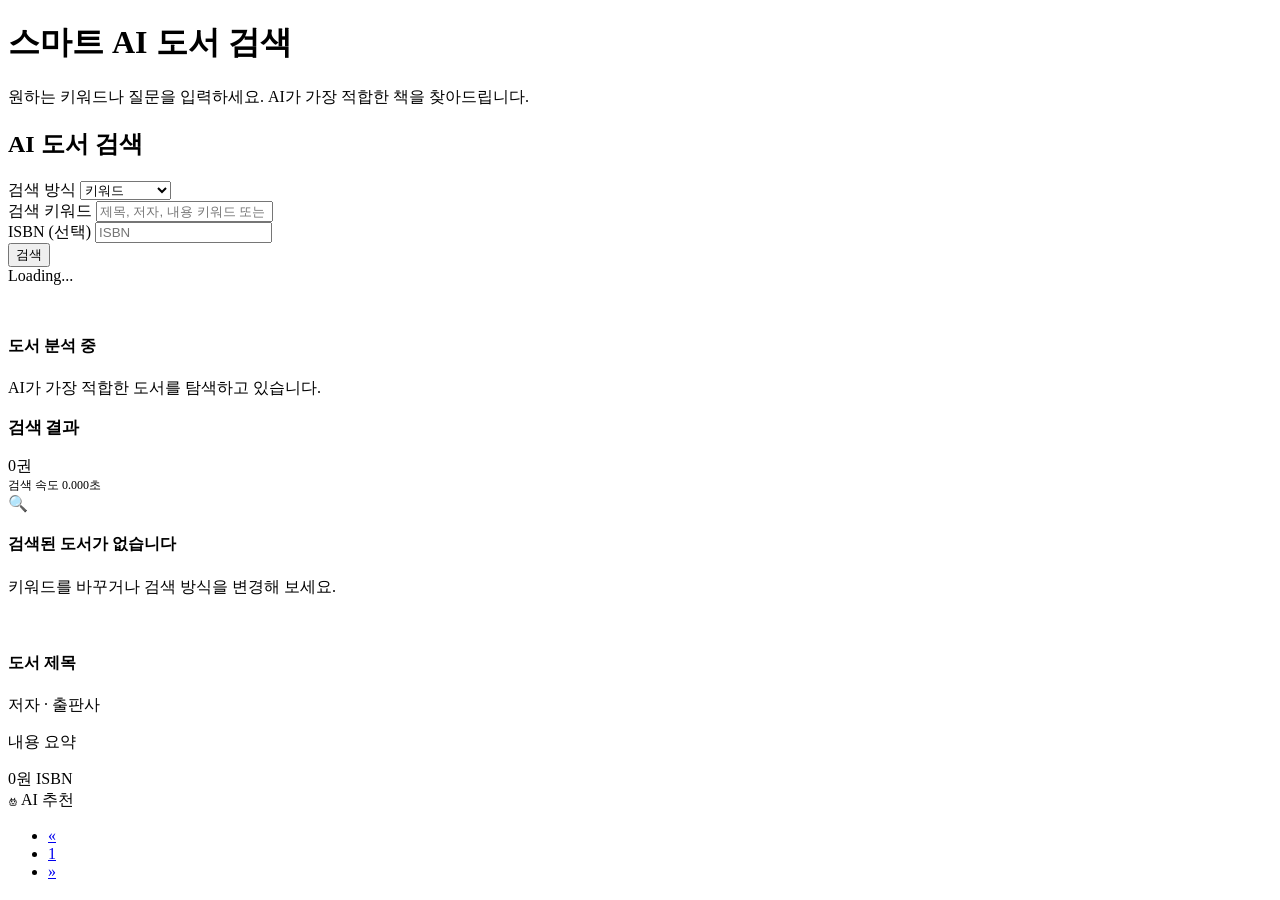
==== src/main/resources/templates/index.html @ d20b46e9 "fix: front SseEmiter 에러 수정" ====
<!DOCTYPE html>
<html lang="ko" xmlns:th="http://www.thymeleaf.org"
      xmlns:layout="http://www.ultraq.net.nz/thymeleaf/layout"
      layout:decorate="~{layouts/default}">
<head>
    <meta charset="UTF-8">
    <title>Ai-Library-team4 — AI 도서 검색</title>
</head>
<body>

<div layout:fragment="content">
    <div class="container py-4">

        <!-- ══ 검색 폼 ══════════════════════════════════════════ -->
        <div class="search-form-container"
             th:classappend="${books == null} ? 'hero-search-container' : 'compact-search-container'">

            <!-- Hero 웰컴 영역 -->
            <div th:if="${books == null}" class="hero-welcome">
                <h1 class="hero-title">스마트 AI 도서 검색</h1>
                <p class="hero-subtitle">원하는 키워드나 질문을 입력하세요. AI가 가장 적합한 책을 찾아드립니다.</p>
            </div>

            <!-- Compact 헤더 -->
            <div th:unless="${books == null}" class="compact-header">
                <h2 class="compact-title m-0">AI 도서 검색</h2>
            </div>

            <form id="searchForm" th:action="@{/search}" method="post" class="search-form">
                <input type="hidden" name="page" id="pageNumber" th:value="${page != null ? page.number : 0}">

                <div class="search-row">
                    <!-- 검색 방식 -->
                    <div class="search-col-type">
                        <label class="form-label">검색 방식</label>
                        <select name="searchType" class="form-select">
                            <option value="KEYWORD"
                                    th:selected="${request != null && request.searchType == T(com.nhnacademy.springailibrarycore.book.domain.SearchType).KEYWORD}">
                                키워드
                            </option>
                            <option value="VECTOR"
                                    th:selected="${request != null && request.searchType == T(com.nhnacademy.springailibrarycore.book.domain.SearchType).VECTOR}">
                                벡터 유사도
                            </option>
                            <option value="HYBRID"
                                    th:selected="${request != null && request.searchType == T(com.nhnacademy.springailibrarycore.book.domain.SearchType).HYBRID}">
                                하이브리드
                            </option>
                            <option value="RAG"
                                    th:selected="${request != null && request.searchType == T(com.nhnacademy.springailibrarycore.book.domain.SearchType).RAG}">
                                AI (RAG)
                            </option>
                            <option value="AUTO"
                                    th:selected="${request != null && request.searchType == T(com.nhnacademy.springailibrarycore.book.domain.SearchType).AUTO}">
                                자동
                            </option>
                        </select>
                    </div>

                    <!-- 키워드 -->
                    <div class="search-col-keyword">
                        <label class="form-label">검색 키워드</label>
                        <input type="text" name="keyword" class="form-control"
                               placeholder="제목, 저자, 내용 키워드 또는 질문..."
                               th:value="${request != null ? request.keyword : ''}" required>
                    </div>

                    <!-- ISBN -->
                    <div class="search-col-isbn">
                        <label class="form-label">ISBN (선택)</label>
                        <input type="text" name="isbn" class="form-control"
                               placeholder="ISBN"
                               th:value="${request != null ? request.isbn : ''}">
                    </div>

                    <!-- 검색 버튼 -->
                    <div class="search-col-btn">
                        <button type="submit" class="btn btn-primary fw-bold w-100">검색</button>
                    </div>
                </div>
            </form>
        </div>

        <!-- ══ 로딩 오버레이 ════════════════════════════════════ -->
        <div id="loadingOverlay" class="loading-overlay">
            <div class="loading-spinner-card">
                <div class="spinner-glow mb-3">
                    <div class="spinner-border" role="status" style="width:3rem;height:3rem;border-width:.22em;">
                        <span class="visually-hidden">Loading...</span>
                    </div>
                </div>
                <h4 class="fw-bold mb-1">도서 분석 중</h4>
                <p class="mb-0">AI가 가장 적합한 도서를 탐색하고 있습니다.</p>
            </div>
        </div>

        <!-- ══ 검색 결과 ════════════════════════════════════════ -->
        <div th:if="${books != null}">

            <!-- 결과 메타 -->
            <div class="d-flex justify-content-between align-items-center mb-4">
                <div class="d-flex align-items-center gap-2">
                    <h3 class="fw-bold m-0" style="font-size:17px;letter-spacing:-.02em;">검색 결과</h3>
                    <span class="badge bg-blue-lt" th:text="${page.totalElements + '권'}">0권</span>
                </div>
                <div th:if="${searchTime != null}" class="text-muted" style="font-size:12px;">
                    검색 속도 <span class="badge bg-secondary-lt ms-1" th:text="${searchTime + '초'}">0.000초</span>
                </div>
            </div>

            <!-- 결과 없음 -->
            <div th:if="${books.isEmpty()}" class="no-results-banner text-center">
                <div class="banner-icon mb-3">🔍</div>
                <h4 class="fw-bold" style="font-size:16px;">검색된 도서가 없습니다</h4>
                <p class="text-muted small mb-0">키워드를 바꾸거나 검색 방식을 변경해 보세요.</p>
            </div>

            <!-- 도서 그리드 -->
            <div th:unless="${books.isEmpty()}" class="row g-4 mb-5">
                <div th:each="book : ${books}" class="col-md-6 col-lg-4 col-xl-3">
                    <div class="card h-100 book-card border-0">

                        <!-- 점수 뱃지 -->
                        <div class="card-badges">
                        <span th:if="${book.relevance != null}" class="badge bg-green"
                              th:text="${'AI ' + book.relevance + '점'}"></span>
                            <span th:if="${book.similarity != null}" class="badge bg-blue"
                                  th:text="${'유사도 ' + #numbers.formatPercent(book.similarity, 1, 0)}"></span>
                            <span th:if="${book.rrfScore != null}" class="badge bg-purple"
                                  th:text="${'RRF ' + #numbers.formatDecimal(book.rrfScore, 1, 3)}"></span>
                        </div>

                        <!-- 커버 이미지 -->
                        <div class="book-image-container">
                            <a th:href="@{/books/{id}(id=${book.id})}"
                               class="d-block text-center w-100 h-100 d-flex align-items-center justify-content-center">
                                <img th:src="${book.imageUrl != null && !book.imageUrl.isEmpty() ? book.imageUrl : 'https://placehold.co/150x210?text=No+Cover'}"
                                     class="book-img" th:alt="${book.title}"
                                     onerror="this.onerror=null;this.src='https://placehold.co/150x210?text=No+Cover'">
                            </a>
                        </div>

                        <!-- 카드 본문 -->
                        <div class="card-body d-flex flex-column">
                            <h4 class="card-title text-truncate mb-1">
                                <a th:href="@{/books/{id}(id=${book.id})}" class="text-dark text-decoration-none"
                                   th:text="${book.title}" th:title="${book.title}">도서 제목</a>
                            </h4>
                            <div class="book-author-info text-truncate"
                                 th:text="${book.authorName + ' · ' + book.publisherName}"
                                 th:title="${book.authorName + ' · ' + book.publisherName}">저자 · 출판사
                            </div>
                            <p class="card-text book-summary flex-grow-1" th:text="${book.bookContent}">내용 요약</p>
                            <div class="book-card-footer">
                            <span class="price-text"
                                  th:text="${#numbers.formatInteger(book.price, 0, 'COMMA') + '원'}">0원</span>
                                <span class="isbn-badge" th:text="${book.isbn}">ISBN</span>
                            </div>
                        </div>

                        <!-- AI 추천 코멘트 -->
                        <div th:if="${book.aiComment != null && !book.aiComment.isEmpty()}"
                             class="ai-comment-container">
                        <span class="ai-badge">
                            <svg xmlns="http://www.w3.org/2000/svg" width="10" height="10" viewBox="0 0 24 24"
                                 stroke-width="2" stroke="currentColor" fill="none" stroke-linecap="round"
                                 stroke-linejoin="round" style="vertical-align:middle;margin-right:3px">
                                <path stroke="none" d="M0 0h24v24H0z" fill="none"/>
                                <path d="M7 7h10a2 2 0 0 1 2 2v1l1 1v3l-1 1v3a2 2 0 0 1 -2 2h-10a2 2 0 0 1 -2 -2v-3l-1 -1v-3l1 -1v-1a2 2 0 0 1 2 -2z"/>
                                <path d="M10 16h4"/>
                                <circle cx="8.5" cy="11.5" r=".5" fill="currentColor"/>
                                <circle cx="15.5" cy="11.5" r=".5" fill="currentColor"/>
                                <path d="M9 7l-1 -4"/><path d="M15 7l1 -4"/>
                            </svg>AI 추천
                        </span>
                            <p class="ai-comment-text mb-0" th:text="${book.aiComment}"
                               th:title="${book.aiComment}"></p>
                        </div>

                    </div>
                </div>
            </div>

            <!-- 페이지네이션 -->
            <div th:if="${page != null && page.totalPages > 1}" class="d-flex justify-content-center mt-5">
                <ul class="pagination">
                    <li class="page-item" th:classappend="${page.first} ? 'disabled'">
                        <a class="page-link" href="#"
                           th:onclick="'changePage(' + ${page.number - 1} + '); return false;'">&laquo;</a>
                    </li>
                    <li class="page-item" th:each="pageNum : ${pageNumbers}"
                        th:classappend="${pageNum == page.number} ? 'active'">
                        <a class="page-link" href="#"
                           th:onclick="'changePage(' + ${pageNum} + '); return false;'"
                           th:text="${pageNum + 1}">1</a>
                    </li>
                    <li class="page-item" th:classappend="${page.last} ? 'disabled'">
                        <a class="page-link" href="#"
                           th:onclick="'changePage(' + ${page.number + 1} + '); return false;'">&raquo;</a>
                    </li>
                </ul>
            </div>
        </div>
    </div>

    <!-- ══ 페이지 스크립트 ═══════════════════════════════════ -->
    <script th:inline="javascript">
        function changePage(pageNum) {
            document.getElementById('pageNumber').value = pageNum;
            document.getElementById('loadingOverlay').classList.add('active');
            document.getElementById('searchForm').submit();
        }

        document.getElementById('searchForm').addEventListener('submit', function (e) {
            if (this.checkValidity()) {
                document.getElementById('pageNumber').value = 0;
                document.getElementById('loadingOverlay').classList.add('active');
            }
        });
    </script>

</div>

</body>
</html>
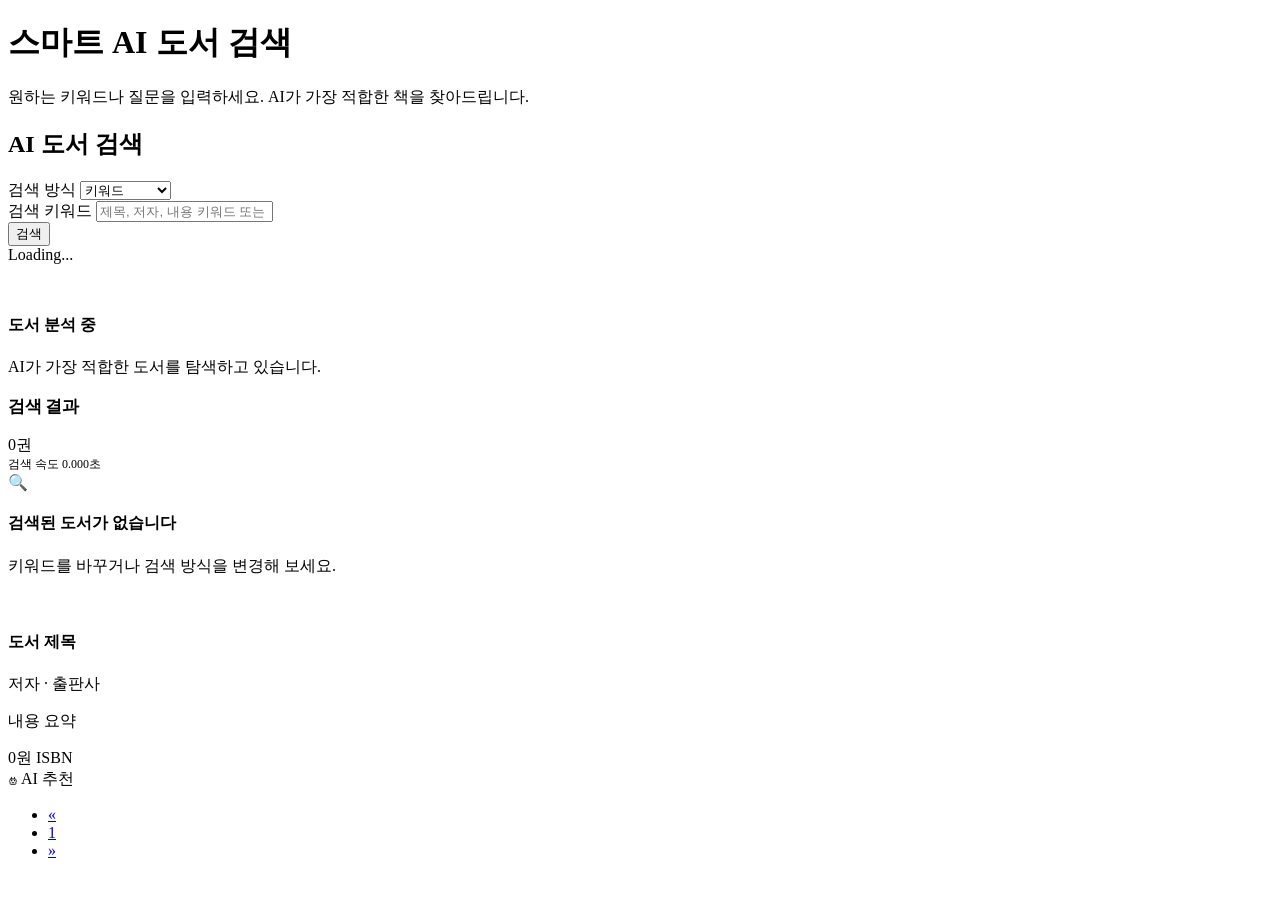
==== commit eb2d0b39: "fix: 리뷰 작성 부분 수정" ====
--- a/src/main/resources/templates/index.html
+++ b/src/main/resources/templates/index.html
@@ -65,13 +65,6 @@
                                th:value="${request != null ? request.keyword : ''}" required>
                     </div>
 
-                    <!-- ISBN -->
-                    <div class="search-col-isbn">
-                        <label class="form-label">ISBN (선택)</label>
-                        <input type="text" name="isbn" class="form-control"
-                               placeholder="ISBN"
-                               th:value="${request != null ? request.isbn : ''}">
-                    </div>
 
                     <!-- 검색 버튼 -->
                     <div class="search-col-btn">
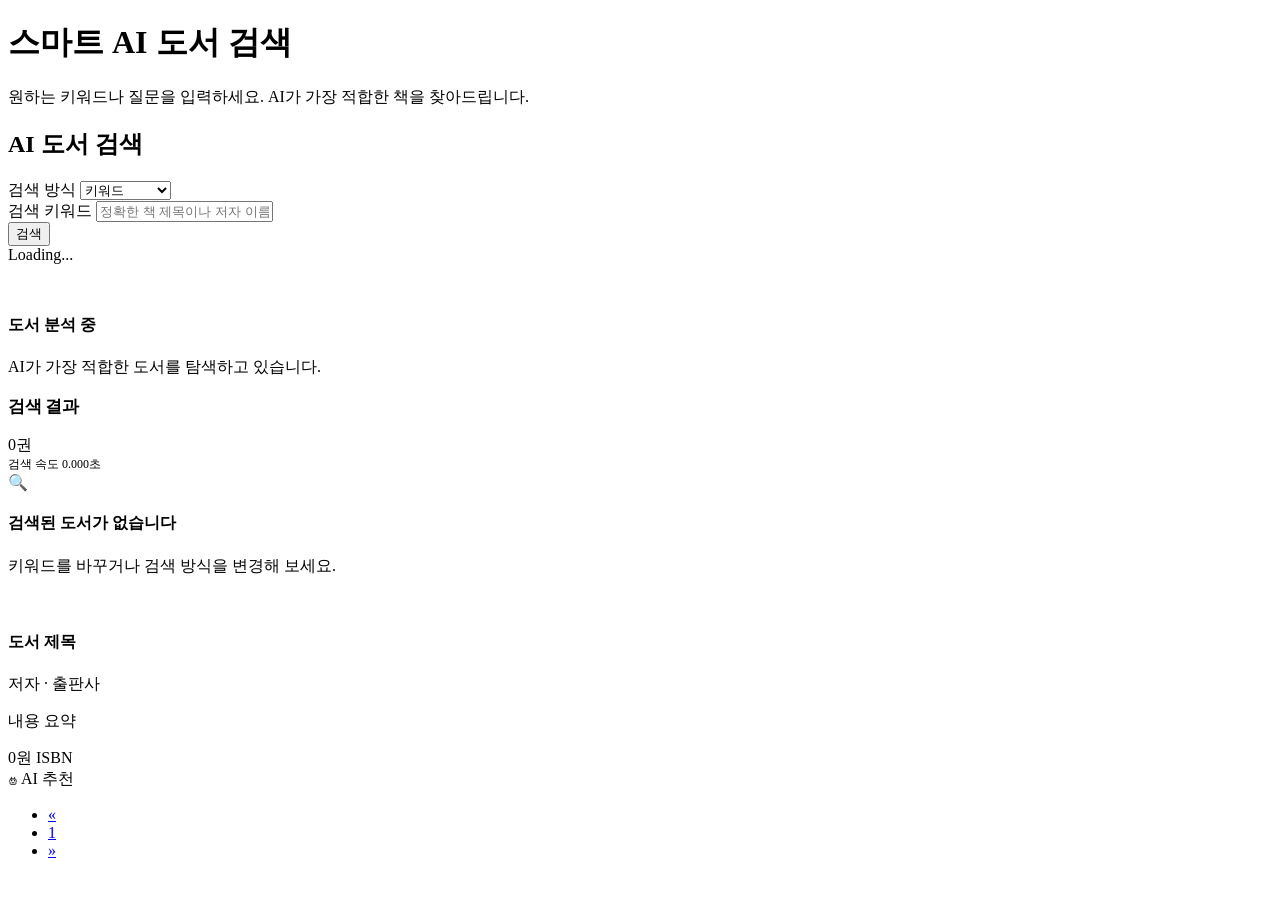
==== commit 944c7f23: "fix: telegram" ====
--- a/src/main/resources/templates/index.html
+++ b/src/main/resources/templates/index.html
@@ -33,7 +33,7 @@
                     <!-- 검색 방식 -->
                     <div class="search-col-type">
                         <label class="form-label">검색 방식</label>
-                        <select name="searchType" class="form-select">
+                        <select name="searchType" id="searchTypeSelect" class="form-select">
                             <option value="KEYWORD"
                                     th:selected="${request != null && request.searchType == T(com.nhnacademy.springailibrarycore.book.domain.SearchType).KEYWORD}">
                                 키워드
@@ -60,8 +60,8 @@
                     <!-- 키워드 -->
                     <div class="search-col-keyword">
                         <label class="form-label">검색 키워드</label>
-                        <input type="text" name="keyword" class="form-control"
-                               placeholder="제목, 저자, 내용 키워드 또는 질문..."
+                        <input type="text" id="searchInput" name="keyword" class="form-control"
+                               placeholder="자유롭게 단어나 문장으로 질문해보세요! (예: 스프링 부트 동작 원리)"
                                th:value="${request != null ? request.keyword : ''}" required>
                     </div>
 
@@ -111,12 +111,11 @@
             <!-- 도서 그리드 -->
             <div th:unless="${books.isEmpty()}" class="row g-4 mb-5">
                 <div th:each="book : ${books}" class="col-md-6 col-lg-4 col-xl-3">
-                    <div class="card h-100 book-card border-0">
+                    <div class="card h-100 book-card border-0"
+                         th:classappend="${book.aiComment != null && !book.aiComment.isEmpty()} ? 'ai-highlight-card' : ''">
 
                         <!-- 점수 뱃지 -->
                         <div class="card-badges">
-                        <span th:if="${book.relevance != null}" class="badge bg-green"
-                              th:text="${'AI ' + book.relevance + '점'}"></span>
                             <span th:if="${book.similarity != null}" class="badge bg-blue"
                                   th:text="${'유사도 ' + #numbers.formatPercent(book.similarity, 1, 0)}"></span>
                             <span th:if="${book.rrfScore != null}" class="badge bg-purple"
@@ -154,18 +153,22 @@
                         <!-- AI 추천 코멘트 -->
                         <div th:if="${book.aiComment != null && !book.aiComment.isEmpty()}"
                              class="ai-comment-container">
-                        <span class="ai-badge">
-                            <svg xmlns="http://www.w3.org/2000/svg" width="10" height="10" viewBox="0 0 24 24"
-                                 stroke-width="2" stroke="currentColor" fill="none" stroke-linecap="round"
-                                 stroke-linejoin="round" style="vertical-align:middle;margin-right:3px">
-                                <path stroke="none" d="M0 0h24v24H0z" fill="none"/>
-                                <path d="M7 7h10a2 2 0 0 1 2 2v1l1 1v3l-1 1v3a2 2 0 0 1 -2 2h-10a2 2 0 0 1 -2 -2v-3l-1 -1v-3l1 -1v-1a2 2 0 0 1 2 -2z"/>
-                                <path d="M10 16h4"/>
-                                <circle cx="8.5" cy="11.5" r=".5" fill="currentColor"/>
-                                <circle cx="15.5" cy="11.5" r=".5" fill="currentColor"/>
-                                <path d="M9 7l-1 -4"/><path d="M15 7l1 -4"/>
-                            </svg>AI 추천
-                        </span>
+                            <div class="d-flex align-items-center gap-1 mb-1">
+                                <span class="ai-badge">
+                                    <svg xmlns="http://www.w3.org/2000/svg" width="10" height="10" viewBox="0 0 24 24"
+                                         stroke-width="2" stroke="currentColor" fill="none" stroke-linecap="round"
+                                         stroke-linejoin="round" style="vertical-align:middle;margin-right:3px">
+                                        <path stroke="none" d="M0 0h24v24H0z" fill="none"/>
+                                        <path d="M7 7h10a2 2 0 0 1 2 2v1l1 1v3l-1 1v3a2 2 0 0 1 -2 2h-10a2 2 0 0 1 -2 -2v-3l-1 -1v-3l1 -1v-1a2 2 0 0 1 2 -2z"/>
+                                        <path d="M10 16h4"/>
+                                        <circle cx="8.5" cy="11.5" r=".5" fill="currentColor"/>
+                                        <circle cx="15.5" cy="11.5" r=".5" fill="currentColor"/>
+                                        <path d="M9 7l-1 -4"/><path d="M15 7l1 -4"/>
+                                    </svg>AI 추천
+                                </span>
+                                <span th:if="${book.relevance != null}" class="ai-relevance-badge" 
+                                      th:text="${'적합도 ' + book.relevance + '점'}"></span>
+                            </div>
                             <p class="ai-comment-text mb-0" th:text="${book.aiComment}"
                                th:title="${book.aiComment}"></p>
                         </div>
@@ -210,6 +213,25 @@
                 document.getElementById('loadingOverlay').classList.add('active');
             }
         });
+
+        // 검색 방식별 팁(Placeholder) 동적 변경 로직
+        const searchTypeSelect = document.getElementById('searchTypeSelect');
+        const searchInput = document.getElementById('searchInput');
+
+        function updatePlaceholder() {
+            const type = searchTypeSelect.value;
+            if (type === 'KEYWORD') {
+                searchInput.placeholder = "정확한 책 제목이나 저자 이름, 출판사를 입력해보세요. (예: 자바의 정석)";
+            } else if (type === 'RAG') {
+                searchInput.placeholder = "원하는 기술이나 상황을 문장으로 적어주세요! (예: 비전공자가 읽기 좋은 파이썬 입문서)";
+            } else {
+                searchInput.placeholder = "자유롭게 단어나 문장으로 질문해보세요! (예: 스프링 부트 시큐리티 동작 원리)";
+            }
+        }
+
+        searchTypeSelect.addEventListener('change', updatePlaceholder);
+        // 페이지 로드 시 초기화
+        document.addEventListener('DOMContentLoaded', updatePlaceholder);
     </script>
 
 </div>
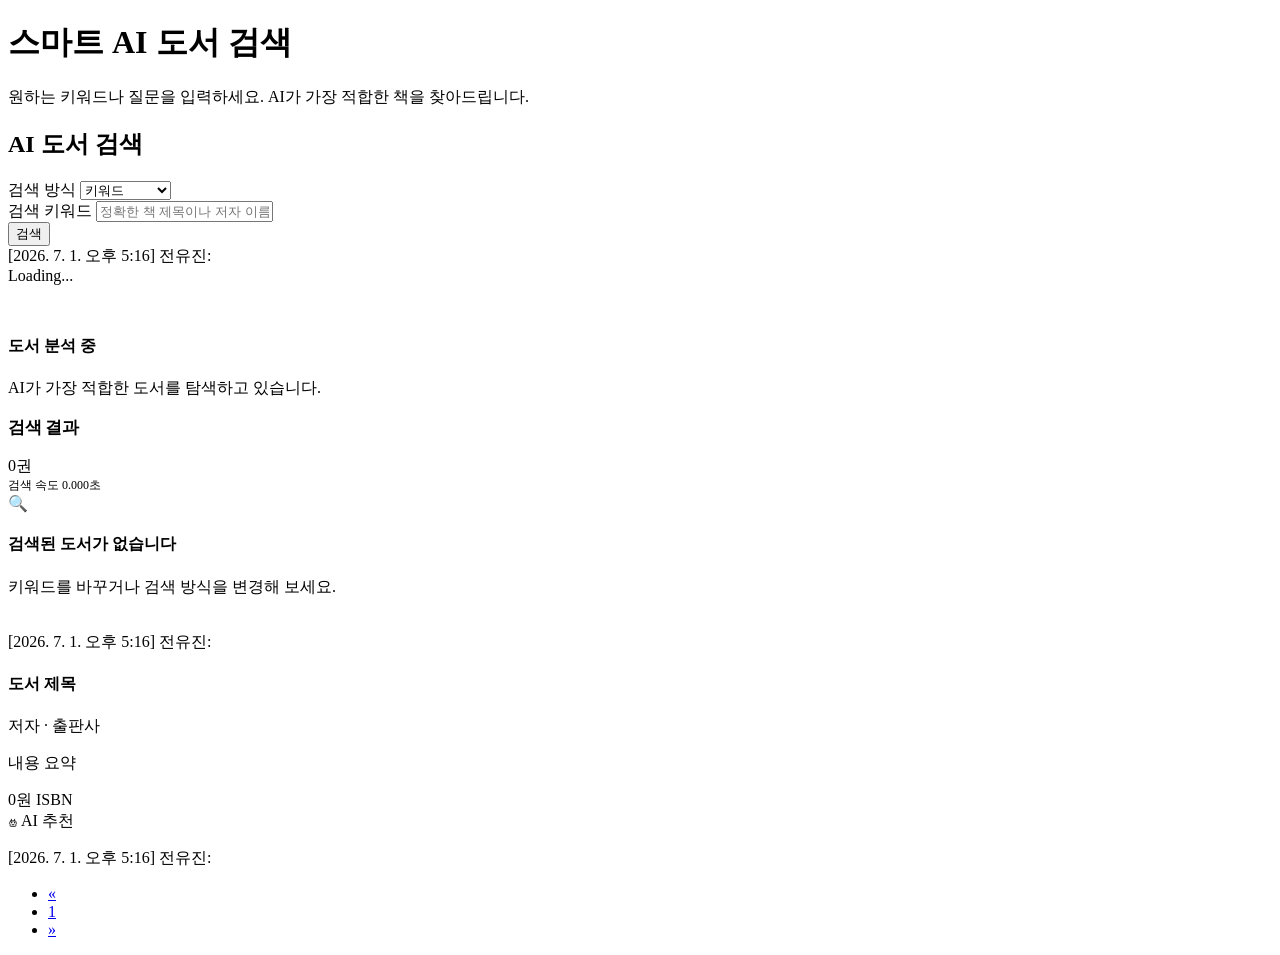
==== commit ba27f8b3: "feat: chatId추가" ====
--- a/src/main/resources/templates/index.html
+++ b/src/main/resources/templates/index.html
@@ -73,8 +73,7 @@
                 </div>
             </form>
         </div>
-
-        <!-- ══ 로딩 오버레이 ════════════════════════════════════ -->
+        [2026. 7. 1. 오후 5:16] 전유진: <!-- ══ 로딩 오버레이 ════════════════════════════════════ -->
         <div id="loadingOverlay" class="loading-overlay">
             <div class="loading-spinner-card">
                 <div class="spinner-glow mb-3">
@@ -131,8 +130,7 @@
                                      onerror="this.onerror=null;this.src='https://placehold.co/150x210?text=No+Cover'">
                             </a>
                         </div>
-
-                        <!-- 카드 본문 -->
+                        [2026. 7. 1. 오후 5:16] 전유진: <!-- 카드 본문 -->
                         <div class="card-body d-flex flex-column">
                             <h4 class="card-title text-truncate mb-1">
                                 <a th:href="@{/books/{id}(id=${book.id})}" class="text-dark text-decoration-none"
@@ -166,7 +164,7 @@
                                         <path d="M9 7l-1 -4"/><path d="M15 7l1 -4"/>
                                     </svg>AI 추천
                                 </span>
-                                <span th:if="${book.relevance != null}" class="ai-relevance-badge" 
+                                <span th:if="${book.relevance != null}" class="ai-relevance-badge"
                                       th:text="${'적합도 ' + book.relevance + '점'}"></span>
                             </div>
                             <p class="ai-comment-text mb-0" th:text="${book.aiComment}"
@@ -176,8 +174,7 @@
                     </div>
                 </div>
             </div>
-
-            <!-- 페이지네이션 -->
+            [2026. 7. 1. 오후 5:16] 전유진: <!-- 페이지네이션 -->
             <div th:if="${page != null && page.totalPages > 1}" class="d-flex justify-content-center mt-5">
                 <ul class="pagination">
                     <li class="page-item" th:classappend="${page.first} ? 'disabled'">
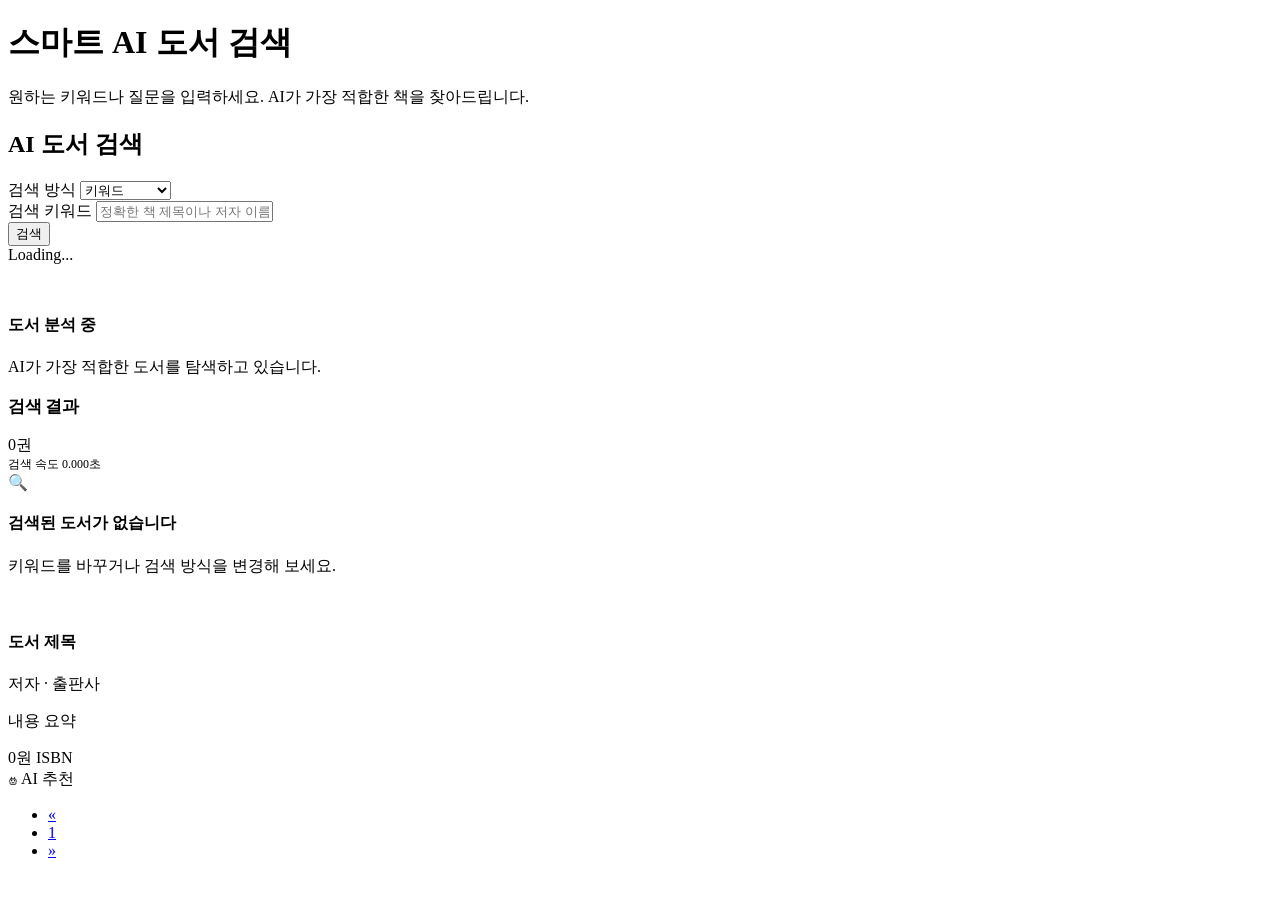
==== commit 7629ab32: "Merge pull request #25 from onyune/refact/telegram Refact/telegram" ====
--- a/src/main/resources/templates/index.html
+++ b/src/main/resources/templates/index.html
@@ -73,7 +73,8 @@
                 </div>
             </form>
         </div>
-        [2026. 7. 1. 오후 5:16] 전유진: <!-- ══ 로딩 오버레이 ════════════════════════════════════ -->
+
+        <!-- ══ 로딩 오버레이 ════════════════════════════════════ -->
         <div id="loadingOverlay" class="loading-overlay">
             <div class="loading-spinner-card">
                 <div class="spinner-glow mb-3">
@@ -130,7 +131,8 @@
                                      onerror="this.onerror=null;this.src='https://placehold.co/150x210?text=No+Cover'">
                             </a>
                         </div>
-                        [2026. 7. 1. 오후 5:16] 전유진: <!-- 카드 본문 -->
+
+                        <!-- 카드 본문 -->
                         <div class="card-body d-flex flex-column">
                             <h4 class="card-title text-truncate mb-1">
                                 <a th:href="@{/books/{id}(id=${book.id})}" class="text-dark text-decoration-none"
@@ -164,7 +166,7 @@
                                         <path d="M9 7l-1 -4"/><path d="M15 7l1 -4"/>
                                     </svg>AI 추천
                                 </span>
-                                <span th:if="${book.relevance != null}" class="ai-relevance-badge"
+                                <span th:if="${book.relevance != null}" class="ai-relevance-badge" 
                                       th:text="${'적합도 ' + book.relevance + '점'}"></span>
                             </div>
                             <p class="ai-comment-text mb-0" th:text="${book.aiComment}"
@@ -174,7 +176,8 @@
                     </div>
                 </div>
             </div>
-            [2026. 7. 1. 오후 5:16] 전유진: <!-- 페이지네이션 -->
+
+            <!-- 페이지네이션 -->
             <div th:if="${page != null && page.totalPages > 1}" class="d-flex justify-content-center mt-5">
                 <ul class="pagination">
                     <li class="page-item" th:classappend="${page.first} ? 'disabled'">
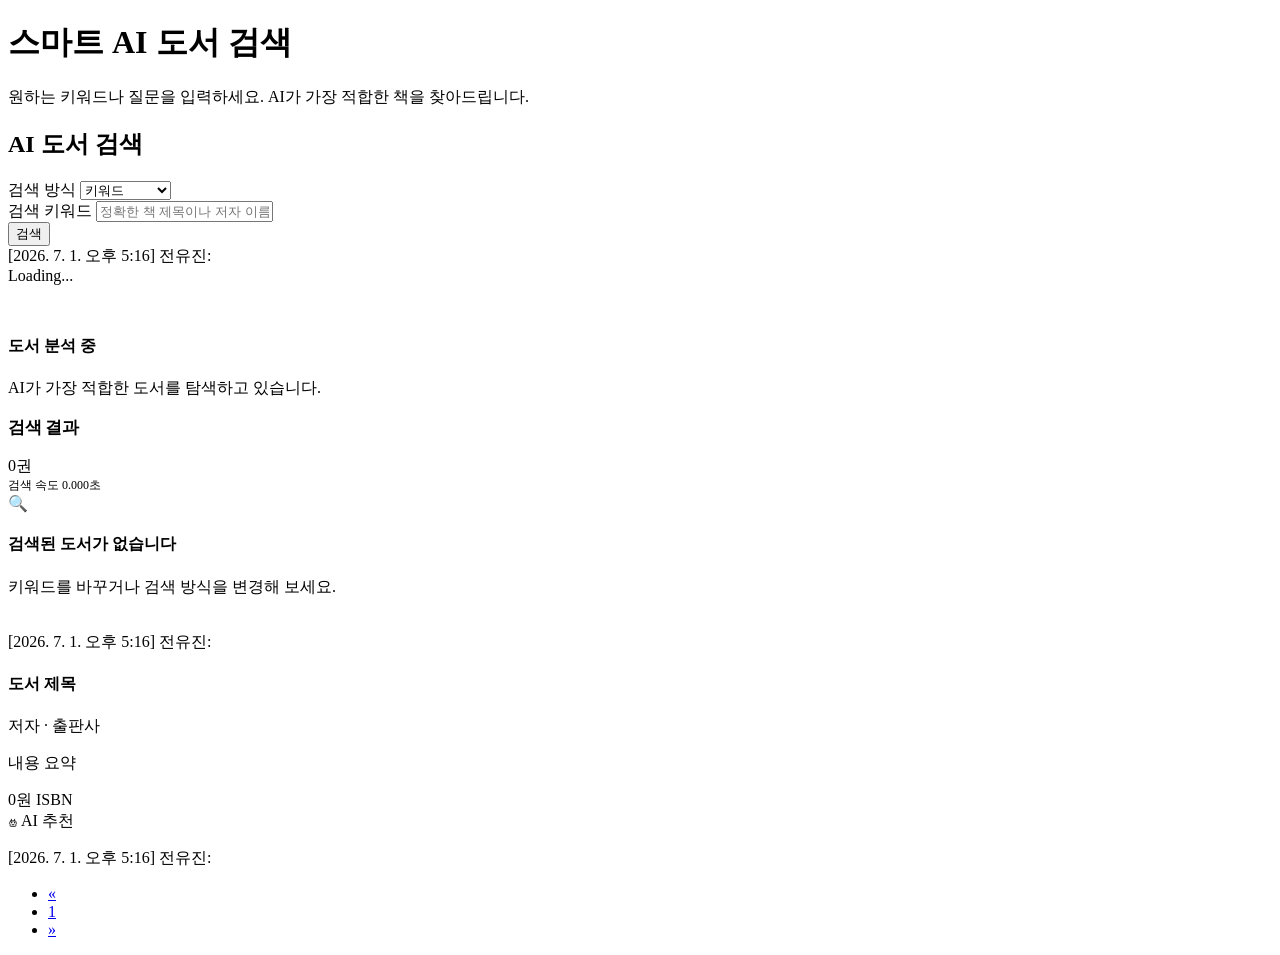
==== commit 1c08dabd: "Merge branch 'feature/scope' into dev_v2 # Conflicts: #	src/main/java/com/nhnacademy/springailibrary" ====
--- a/src/main/resources/templates/index.html
+++ b/src/main/resources/templates/index.html
@@ -73,8 +73,7 @@
                 </div>
             </form>
         </div>
-
-        <!-- ══ 로딩 오버레이 ════════════════════════════════════ -->
+        [2026. 7. 1. 오후 5:16] 전유진: <!-- ══ 로딩 오버레이 ════════════════════════════════════ -->
         <div id="loadingOverlay" class="loading-overlay">
             <div class="loading-spinner-card">
                 <div class="spinner-glow mb-3">
@@ -131,8 +130,7 @@
                                      onerror="this.onerror=null;this.src='https://placehold.co/150x210?text=No+Cover'">
                             </a>
                         </div>
-
-                        <!-- 카드 본문 -->
+                        [2026. 7. 1. 오후 5:16] 전유진: <!-- 카드 본문 -->
                         <div class="card-body d-flex flex-column">
                             <h4 class="card-title text-truncate mb-1">
                                 <a th:href="@{/books/{id}(id=${book.id})}" class="text-dark text-decoration-none"
@@ -166,7 +164,7 @@
                                         <path d="M9 7l-1 -4"/><path d="M15 7l1 -4"/>
                                     </svg>AI 추천
                                 </span>
-                                <span th:if="${book.relevance != null}" class="ai-relevance-badge" 
+                                <span th:if="${book.relevance != null}" class="ai-relevance-badge"
                                       th:text="${'적합도 ' + book.relevance + '점'}"></span>
                             </div>
                             <p class="ai-comment-text mb-0" th:text="${book.aiComment}"
@@ -176,8 +174,7 @@
                     </div>
                 </div>
             </div>
-
-            <!-- 페이지네이션 -->
+            [2026. 7. 1. 오후 5:16] 전유진: <!-- 페이지네이션 -->
             <div th:if="${page != null && page.totalPages > 1}" class="d-flex justify-content-center mt-5">
                 <ul class="pagination">
                     <li class="page-item" th:classappend="${page.first} ? 'disabled'">
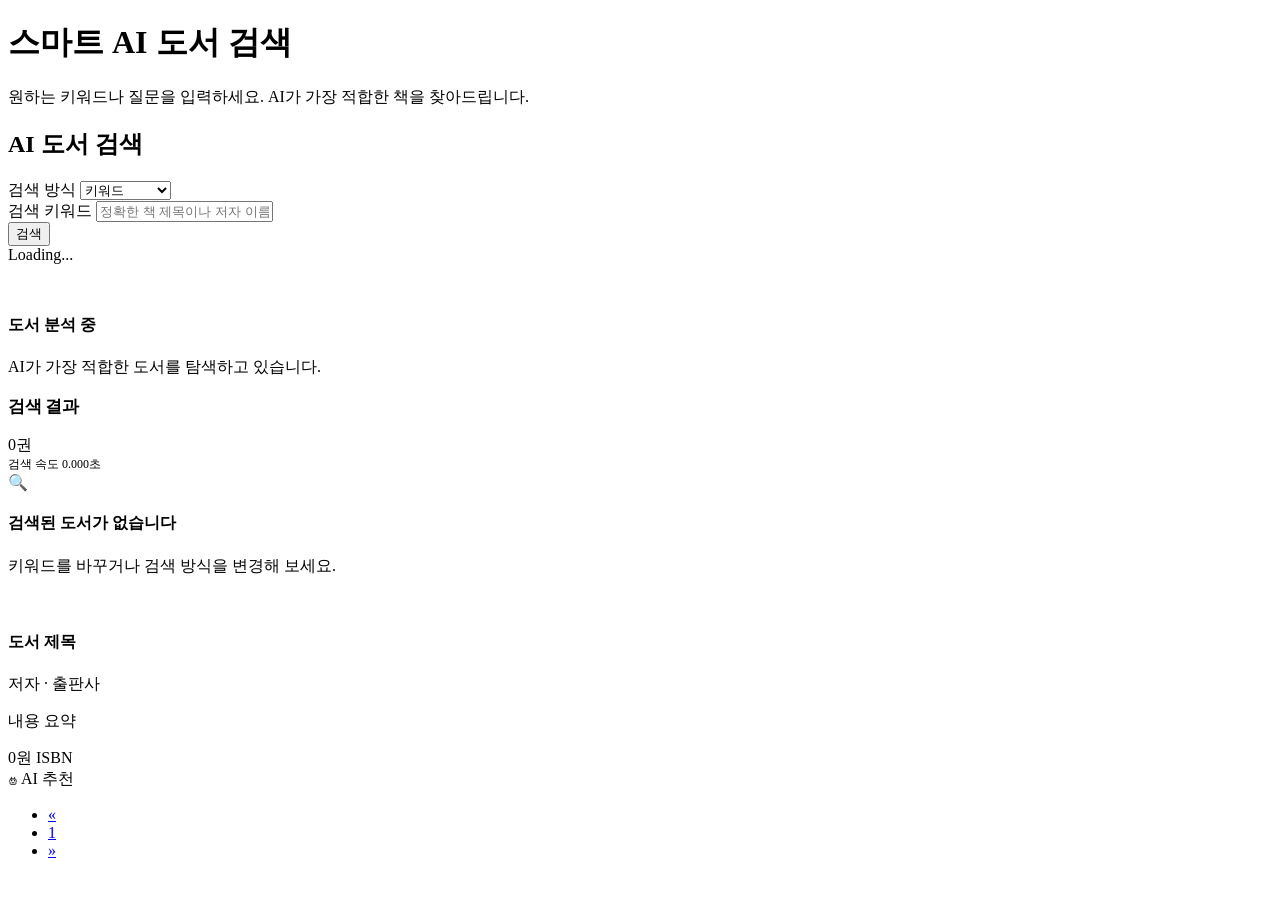
==== commit b32dfcde: "fix: 시멘틱캐시 임계치" ====
--- a/src/main/resources/templates/index.html
+++ b/src/main/resources/templates/index.html
@@ -73,7 +73,7 @@
                 </div>
             </form>
         </div>
-        [2026. 7. 1. 오후 5:16] 전유진: <!-- ══ 로딩 오버레이 ════════════════════════════════════ -->
+        <!-- ══ 로딩 오버레이 ════════════════════════════════════ -->
         <div id="loadingOverlay" class="loading-overlay">
             <div class="loading-spinner-card">
                 <div class="spinner-glow mb-3">
@@ -116,7 +116,7 @@
                         <!-- 점수 뱃지 -->
                         <div class="card-badges">
                             <span th:if="${book.similarity != null}" class="badge bg-blue"
-                                  th:text="${'유사도 ' + #numbers.formatPercent(book.similarity, 1, 0)}"></span>
+                                  th:text="${'유사도 ' + #numbers.formatDecimal(book.similarity, 1, 4)}"></span>
                             <span th:if="${book.rrfScore != null}" class="badge bg-purple"
                                   th:text="${'RRF ' + #numbers.formatDecimal(book.rrfScore, 1, 3)}"></span>
                         </div>
@@ -130,7 +130,7 @@
                                      onerror="this.onerror=null;this.src='https://placehold.co/150x210?text=No+Cover'">
                             </a>
                         </div>
-                        [2026. 7. 1. 오후 5:16] 전유진: <!-- 카드 본문 -->
+                        <!-- 카드 본문 -->
                         <div class="card-body d-flex flex-column">
                             <h4 class="card-title text-truncate mb-1">
                                 <a th:href="@{/books/{id}(id=${book.id})}" class="text-dark text-decoration-none"
@@ -174,7 +174,7 @@
                     </div>
                 </div>
             </div>
-            [2026. 7. 1. 오후 5:16] 전유진: <!-- 페이지네이션 -->
+            <!-- 페이지네이션 -->
             <div th:if="${page != null && page.totalPages > 1}" class="d-flex justify-content-center mt-5">
                 <ul class="pagination">
                     <li class="page-item" th:classappend="${page.first} ? 'disabled'">
